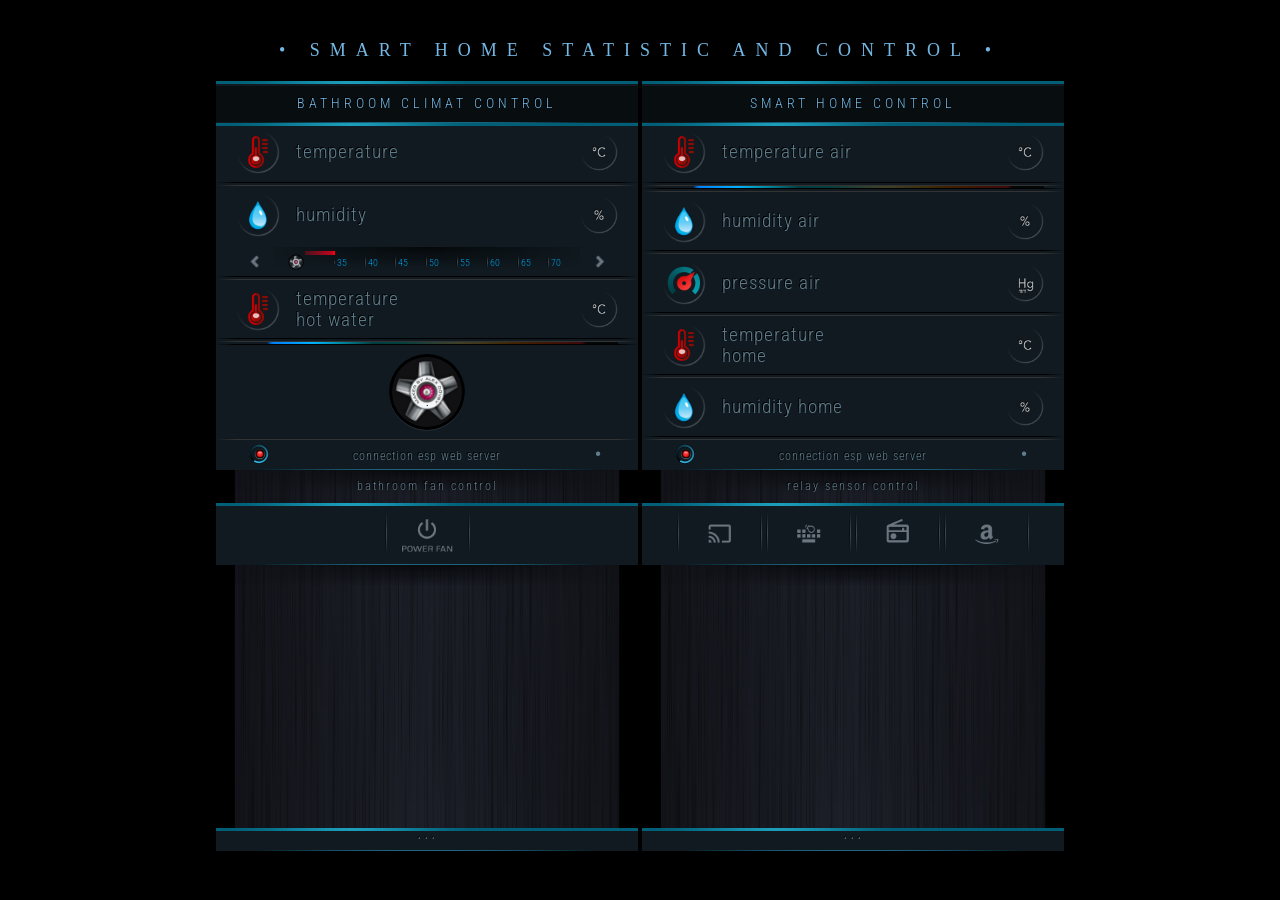
==== app/src/main/assets/smarthome.html @ 18db308a "create project" ====
﻿<!DOCTYPE HTML>
<html lang="en-US-x-Hixie">

<head>
    <title>Smart Home • All Controls</title>
    <link rel="shortcut icon" href="smarthome/img/favico.ico" >

    <meta http-equiv="Content-Type" content="text/html; charset=utf-8" >
    <meta http-equiv="X-UA-Compatible" content="IE=edge" >
    <!-- Run in full-screen mode. -->
    <meta name="apple-mobile-web-app-capable" content="yes" >
    <!-- Make the status bar black with white text. -->
    <meta name="apple-mobile-web-app-status-bar-style" content="black" >
    <!-- Disable phone number detection. -->
    <meta name="format-detection" content="telephone=no" >
    <!-- Set viewport. -->

    <meta name="viewport" content="width=device-width, initial-scale=1, user-scalable=no" >

    <style>
        body {
            padding: 0;
            margin: 0;
            border: 0;
            vertical-align: baseline;
            border: none;
            background: black;
            -webkit-tap-highlight-color: rgba(0, 0, 0, 0);
            -moz-user-select: none;
            -khtml-user-select: none;
        }

        * {
            box-sizing: border-box;
            -moz-box-sizing: border-box;
            /*Firefox 1-3*/
            -webkit-box-sizing: border-box;
            /* Safari */
        }

        .content_container {
            position: absolute;
            top: 0px;
            float: left;
            width: 100%;
            height: 100%;
            padding: 40px 0 70px 0;
            text-align: center;
            overflow: hidden;
            background: black;
            /* border: solid thin #282d39; */
            border-top: none;
            /* max-height: 700px; */
        }

        .content_title {
            width: 100%;
            /* height: 20px; */
            letter-spacing: 10px;
            padding-bottom: 20px;
            color: #73b8e5;
            text-transform: uppercase;
            font-size: 18px;
        }

        .panels_content {
            position: relative;
            float: none;
            display: inline-block;
            width: 422px;
            height: 100%;
            border: none;
            background: black;
            background-color: black;
            padding-bottom: 20px;
            /* border-bottom: solid 20px #000; */
        }

        .overlay {
            position: fixed;
            width: 100%;
            height: 100%;
            pointer-events: none;
            background: center center url(smarthome/img/iIcon.png) no-repeat;
            background-size: auto 128px;
            background-color: rgba(0, 0, 0, 1);
        }
    </style>
</head>

<body>
    <div class="content_container">
        <div class="content_title">• Smart Home Statistic and Control •</div>
        <iframe class="panels_content" src="smarthome/main_wr.html"></iframe>
        <!-- <iframe class="panels_content" src="smarthome/statistic.html"></iframe> -->
        <iframe class="panels_content" src="smarthome/main_sh.html"></iframe>
    </div>
    <!-- <div class="overlay"></div> -->
</body>

</html>
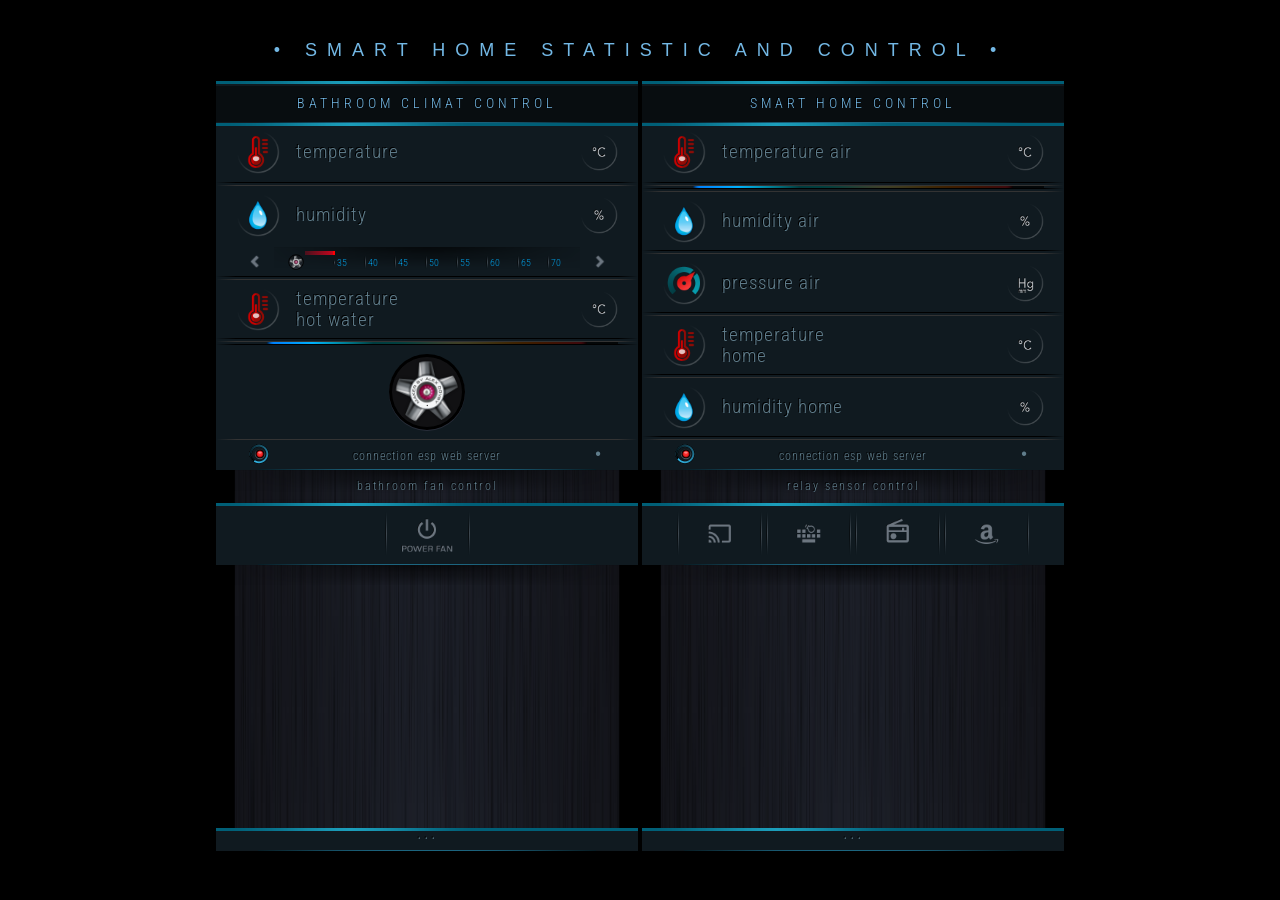
==== commit 81416ffd: "Bugfix html apps" ====
--- a/app/src/main/assets/smarthome.html
+++ b/app/src/main/assets/smarthome.html
@@ -3,22 +3,23 @@
 
 <head>
     <title>Smart Home • All Controls</title>
-    <link rel="shortcut icon" href="smarthome/img/favico.ico" >
+    <link rel="shortcut icon" href="smarthome/img/favicon_sm.ico" />
 
     <meta http-equiv="Content-Type" content="text/html; charset=utf-8" >
-    <meta http-equiv="X-UA-Compatible" content="IE=edge" >
+    <meta http-equiv="X-UA-Compatible" content="IE=edge" />
     <!-- Run in full-screen mode. -->
-    <meta name="apple-mobile-web-app-capable" content="yes" >
+    <meta name="apple-mobile-web-app-capable" content="yes" />
     <!-- Make the status bar black with white text. -->
-    <meta name="apple-mobile-web-app-status-bar-style" content="black" >
+    <meta name="apple-mobile-web-app-status-bar-style" content="black" />
     <!-- Disable phone number detection. -->
-    <meta name="format-detection" content="telephone=no" >
+    <meta name="format-detection" content="telephone=no" />
     <!-- Set viewport. -->
-
-    <meta name="viewport" content="width=device-width, initial-scale=1, user-scalable=no" >
-
+    <meta name="viewport" content="width=device-width, initial-scale=1, user-scalable=no" />
+    <link href="https://fonts.googleapis.com/css?family=Roboto+Condensed:300,400&display=swap&subset=cyrillic"
+    rel="stylesheet">
     <style>
         body {
+            font-family: 'Open Sans Condensed', sans-serif;
             padding: 0;
             margin: 0;
             border: 0;
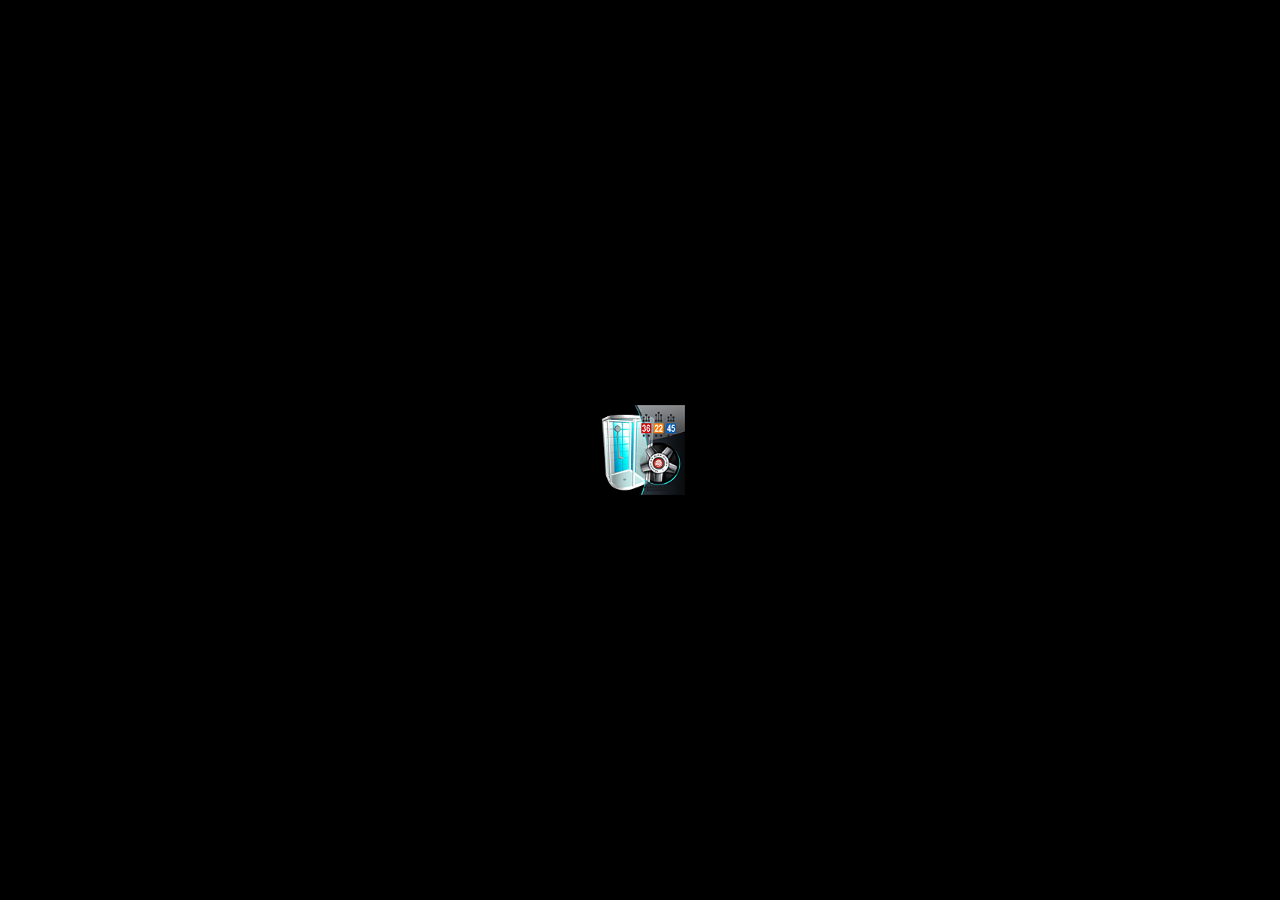
==== commit 2dc16d61: "bugfix html and JavaScripts" ====
--- a/app/src/main/assets/smarthome.html
+++ b/app/src/main/assets/smarthome.html
@@ -45,13 +45,10 @@
             float: left;
             width: 100%;
             height: 100%;
-            padding: 40px 0 70px 0;
+            padding: 25px 0 85px 0;
             text-align: center;
             overflow: hidden;
             background: black;
-            /* border: solid thin #282d39; */
-            border-top: none;
-            /* max-height: 700px; */
         }
 
         .content_title {
@@ -74,7 +71,6 @@
             background: black;
             background-color: black;
             padding-bottom: 20px;
-            /* border-bottom: solid 20px #000; */
         }
 
         .overlay {
@@ -83,10 +79,20 @@
             height: 100%;
             pointer-events: none;
             background: center center url(smarthome/img/iIcon.png) no-repeat;
-            background-size: auto 128px;
+            background-size: auto 90px;
             background-color: rgba(0, 0, 0, 1);
         }
     </style>
+    <!-- public libraries -->
+    <script type="text/javascript" src="libs/jquery-2.1.4.min.js"></script>
+    <script>
+        window.onload = function () {
+            "use strict";
+            window.setTimeout(function () {
+                $(".overlay").fadeOut("slow");
+            }, 2500);
+        };
+    </script>
 </head>
 
 <body>
@@ -96,7 +102,8 @@
         <!-- <iframe class="panels_content" src="smarthome/statistic.html"></iframe> -->
         <iframe class="panels_content" src="smarthome/main_sh.html"></iframe>
     </div>
-    <!-- <div class="overlay"></div> -->
+    <div class="overlay"></div>
+
 </body>
 
 </html>
